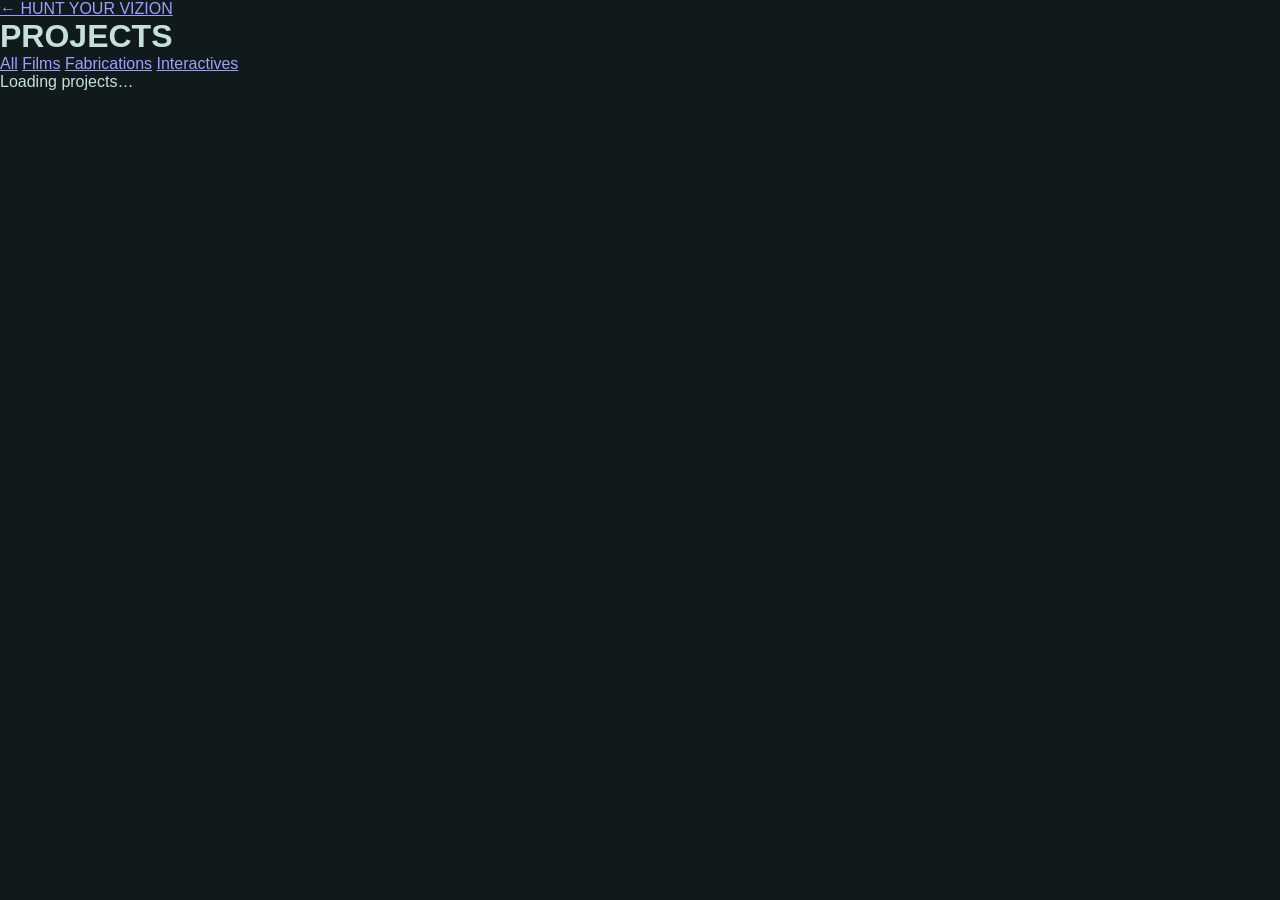
==== projects/index.html @ 3a732700 "Add folder-based portfolio collection system: projects/index.html" ====
<!doctype html>
<html lang="en">
<head>
  <meta charset="utf-8">
  <meta name="viewport" content="width=device-width, initial-scale=1">
  <title>Projects | Hunt Your Vizion</title>
  <link rel="stylesheet" href="../style.css">
  <link rel="stylesheet" href="projects.css">
  <script src="projects.js" defer></script>
</head>
<body class="collection-page">
  <header class="collection-header">
    <a href="../index.html">← HUNT YOUR VIZION</a>
    <h1 id="pageTitle">PROJECTS</h1>
    <nav aria-label="Project categories">
      <a href="./">All</a>
      <a href="?category=films">Films</a>
      <a href="?category=fabs">Fabrications</a>
      <a href="?category=interacts">Interactives</a>
    </nav>
  </header>
  <main id="projectContent"><p>Loading projects…</p></main>
</body>
</html>
---- style.css ----
:root {
  color-scheme: dark;
  --background: #101a1c;
  --screen: #030607;
  --cyan: #c5dfda;
  --cyan-muted: #91b2ad;
}
/* ============================================================
   SCENE POSITION CONTROLS — EDIT HERE FIRST
   All positions and sizes are percentages of their parent.
   left/top: move from left/top; bottom/right: move from opposite edge.
   width: change size. 1% is NOT one pixel; it scales with the scene.
   Keep the animation rules farther down unchanged.
   ============================================================ */
:root {
  /* Pegboard — contents move and scale with this board */
  --board-left: 10%;        --board-top: 4%;          --board-width: 80%;
  --name-left: 25%;         --name-top: 4%;           --name-width: 55%;
  --shelf-left-x: 3%;       --shelf-left-bottom: 55%;  --shelf-left-width: 20%;
  --shelf-right-x: 1%;      --shelf-right-bottom: 10%; --shelf-right-width: 26%;
  --card-left: 83%;         --card-top: 16%;          --card-width: 12%;
  --plant-left: 73%;        --plant-top: 50%;         --plant-width: 9%;
  --camera-left: 11%;       --camera-top: 16%;        --camera-width: 10%;
  --tools-left: 30%;        --tools-top: 33%;         --tools-width: 44%;
  --tools-height: 70%;

  /* Desk — these percentages refer to the entire game scene */
  --drawers-left: 10%;       --drawers-bottom: 0%;     --drawers-width: 80%;
  --desktop-left: 4%;       --desktop-bottom: 16%;    --desktop-width: 92%;
  --desk-shelf-left: 31%;   --desk-shelf-bottom: 2%;  --desk-shelf-width: 36%;
  --book-left: 31%;         --book-top: 68%;          --book-width: 18%;
  /* Pen is positioned relative to the BOOK, not the scene */
  --pen-left: 12%;          --pen-top: -5%;           --pen-width: 100%;
  --lamp-left: 9.5%;         --lamp-top: 36%;          --lamp-width: 19%;
  --joystick-right: 15%;    --joystick-top: 55%;      --joystick-width: 15%;
}

* { box-sizing: border-box; margin: 0; padding: 0; }
html, body { width: 100%; height: 100%; overflow: hidden; }
body { background: var(--background); color: var(--cyan); font-family: "Trebuchet MS", Arial, sans-serif; }
#website {
  width: 100%; height: 100vh; height: 100svh; height: 100dvh;
  padding: clamp(16px, 3.5vh, 38px) clamp(16px, 4vw, 64px) 16px;
  display: flex; flex-direction: column; align-items: center; justify-content: space-between;
  gap: clamp(12px, 2.5vh, 26px);
}
.site-header { text-align: center; flex: 0 0 auto; }
.site-header h1 { color: var(--cyan); font-size: clamp(1.45rem, 3.5vw, 2.65rem); font-weight: 500; letter-spacing: clamp(.16rem, .75vw, .48rem); line-height: 1.2; }
.site-header p { margin-top: 9px; color: var(--cyan-muted); font-size: clamp(.72rem, 1.4vw, .98rem); letter-spacing: .12em; }
.site-header p span { padding: 0 .35em; color: rgba(197,223,218,.45); }
.game-screen {
  position: relative; isolation: isolate; flex: 0 1 auto;
  width: min(100%, 1120px, calc((100dvh - 170px) * 1.7778));
  aspect-ratio: 16 / 9; min-height: 0; overflow: hidden; background: var(--screen);
  border: 1px solid rgba(197,223,218,.09); box-shadow: 0 14px 45px rgba(0,0,0,.16);
}
.intro { position: absolute; z-index: 20; inset: 0; display: grid; place-items: center; background: transparent; opacity: 1; transition: opacity 900ms ease, visibility 900ms ease; }
.explore-button {
  display: flex; flex-direction: column; align-items: center; gap: 11px; padding: 17px 30px 15px;
  border: 1px solid rgba(197,223,218,.34); background: rgba(3,6,7,.12); color: var(--cyan);
  font: inherit; cursor: pointer; letter-spacing: .24em; transition: background 250ms ease, border-color 250ms ease, transform 250ms ease;
}
.explore-button span:first-child { font-size: clamp(.9rem,1.8vw,1.15rem); }
.button-hint { color: #91aaa5; font-size: .58rem; letter-spacing: .18em; }
.explore-button:hover, .explore-button:focus-visible { background: rgba(197,223,218,.07); border-color: rgba(197,223,218,.75); transform: translateY(-2px); outline: none; }
.intro.is-leaving { opacity: 0; visibility: hidden; pointer-events: none; }
.world { position: absolute; inset: 0; overflow: hidden; opacity: 1; background: var(--screen); }
.wall { position: absolute; inset: 0; overflow: hidden; background: var(--screen); }
.wall-panel { position: absolute; z-index: 2; top: 0; bottom: 0; width: 50.5%; background: #1a2929; transition: transform 1500ms cubic-bezier(.72,0,.25,1); }
.wall-panel-left { left: 0; border-right: 1px solid rgba(0,0,0,.25); }
.wall-panel-right { right: 0; border-left: 1px solid rgba(0,0,0,.25); }
.world.is-opening .wall-panel-left { transform: translateX(-101%); }
.world.is-opening .wall-panel-right { transform: translateX(101%); }
.scene { position: absolute; inset: 0; }
.scene img { display: block; user-select: none; -webkit-user-drag: none; pointer-events: none; }
.board-assembly { position: absolute; z-index: 3; top: var(--board-top); left: var(--board-left); width: var(--board-width); opacity: 0; transform: translateX(-110%); }
.board-base { width: 100%; height: auto; }
.board-detail { position: absolute; opacity: 0; }
.board-name { top: var(--name-top); left: var(--name-left); width: var(--name-width); transform: translateY(-25%); }
.board-shelf { bottom: 1%; height: auto; }
.board-shelf-left { left: var(--shelf-left-x); bottom: var(--shelf-left-bottom); width: var(--shelf-left-width); transform: translateX(-100%); }
.board-shelf-right { right: var(--shelf-right-x); bottom: var(--shelf-right-bottom); width: var(--shelf-right-width); transform: translateX(100%); }
.board-business-card { top: var(--card-top); left: var(--card-left); width: var(--card-width); transform: translateY(-80%); }
.board-plant { top: var(--plant-top); left: var(--plant-left); width: var(--plant-width); transform: translateY(-80%); }
.camera-object { top: var(--camera-top); left: var(--camera-left); width: var(--camera-width); padding: 0; border: 0; background: transparent; cursor: pointer; pointer-events: none; }
.world.is-complete .camera-object { pointer-events: auto; }
.camera-object img { position: absolute; inset: 0; width: 100%; height: auto; transition: opacity 180ms ease; }
.camera-object .camera-end { opacity: 0; }
.camera-object:hover .camera-start, .camera-object:focus-visible .camera-start { opacity: 0; }
.camera-object:hover .camera-end, .camera-object:focus-visible .camera-end { opacity: 1; }
.tool-line { left: var(--tools-left); top: var(--tools-top); width: var(--tools-width); height: var(--tools-height); transform: translateY(-25%); }
.tool-line img { position: absolute; inset: 0; width: 100%; height: 100%; object-fit: contain; }
.desk-assembly { position: absolute; z-index: 5; inset: 0; opacity: 0; pointer-events: none; }
.drawers { position: absolute; left: var(--drawers-left); bottom: var(--drawers-bottom); width: var(--drawers-width); height: auto; transform: translateY(110%); }
.desktop { position: absolute; left: var(--desktop-left); bottom: var(--desktop-bottom); width: var(--desktop-width); height: auto; opacity: 0; transform: translateY(-250%); }
.desk-shelf { position: absolute; left: var(--desk-shelf-left); bottom: var(--desk-shelf-bottom); width: var(--desk-shelf-width); height: auto; opacity: 0; transform: translateY(35%); }
.scene-object { position: absolute; display: block; padding: 0; border: 0; background: transparent; cursor: pointer; pointer-events: none; opacity: 0; }
.world.is-complete .scene-object { pointer-events: auto; }
.scene-object:focus-visible { outline: 1px solid rgba(197,223,218,.8); outline-offset: 4px; }
.book-object { left: var(--book-left); top: var(--book-top); width: var(--book-width); transform: translateY(-180%) rotate(-9deg); }
.book-object > img:first-child { width: 100%; height: auto; }
.book-object .pen { position: absolute; width: var(--pen-width); height: auto; left: var(--pen-left); top: var(--pen-top); transform: rotate(-5deg); }
.lamp-object { left: var(--lamp-left); top: var(--lamp-top); width: var(--lamp-width); aspect-ratio: 318 / 352; transform: translateX(-110%); }
.lamp-stack, .joystick-stack { position: absolute; inset: 0; display: block; }
.lamp-stack img, .joystick-stack img { position: absolute; inset: 0; width: 100%; height: 100%; object-fit: contain; }
.lamp-stack img:nth-child(2) { transform-origin: 29% 55%; }
.lamp-stack img:nth-child(3) { transform-origin: 64% 32%; }
.lamp-stack img:nth-child(4) { transform-origin: 76% 23%; }
.lamp-object:hover .lamp-stack img:nth-child(2), .lamp-object:focus-visible .lamp-stack img:nth-child(2) { transform: rotate(-8deg) translate(-2px,1px); }
.lamp-object:hover .lamp-stack img:nth-child(3), .lamp-object:focus-visible .lamp-stack img:nth-child(3) { transform: rotate(10deg) translate(2px,-2px); }
.lamp-object:hover .lamp-stack img:nth-child(4), .lamp-object:focus-visible .lamp-stack img:nth-child(4) { transform: rotate(-13deg) translate(3px,-3px); }
.lamp-stack img { transition: transform 450ms cubic-bezier(.2,.8,.2,1); }
.joystick-object { right: var(--joystick-right); top: var(--joystick-top); width: var(--joystick-width); aspect-ratio: 1 / 1; transform: translate(110%,12%); }
.joystick-stack img { transition: transform 350ms ease; }
.joystick-object:hover .joystick-part-one, .joystick-object:focus-visible .joystick-part-one { transform: translate(-4px,-3px) rotate(-2deg); }
.joystick-object:hover .joystick-part-two, .joystick-object:focus-visible .joystick-part-two { transform: translate(3px,-2px) rotate(2deg); }
.joystick-object:hover .joystick-part-three, .joystick-object:focus-visible .joystick-part-three { transform: translate(1px,3px) rotate(-1deg); }
.joystick-object:hover .joystick-top, .joystick-object:focus-visible .joystick-top { transform: translate(4px,-5px) rotate(8deg); }
.hover-text {
  position: absolute; z-index: 15; left: 50%; bottom: 3.5%; width: min(80%,520px); min-height: 1.5em;
  transform: translateX(-50%); color: var(--cyan); font-size: clamp(.72rem,1.35vw,.95rem);
  letter-spacing: .2em; text-align: center; text-shadow: 0 1px 5px #000; opacity: 0;
  transition: opacity 180ms ease; pointer-events: none;
}
.hover-text.is-visible { opacity: 1; }
.site-footer { flex: 0 0 auto; color: rgba(145,178,173,.55); font-size: .68rem; letter-spacing: .08em; }

/* Assembly choreography: each board detail waits for the empty board to land. */
.world.is-assembling .board-assembly { animation: board-arrives 950ms cubic-bezier(.2,.75,.25,1) forwards; }
.world.is-assembling .board-name { animation: detail-drop 550ms ease 1.15s forwards; }
.world.is-assembling .board-shelf-left { animation: detail-left 650ms cubic-bezier(.2,.75,.25,1) 1.65s forwards; }
.world.is-assembling .board-shelf-right { animation: detail-right 650ms cubic-bezier(.2,.75,.25,1) 1.95s forwards; }
.world.is-assembling .board-business-card { animation: detail-drop 550ms ease 2.25s forwards; }
.world.is-assembling .board-plant { animation: detail-drop 550ms ease 2.5s forwards; }
.world.is-assembling .camera-object { animation: detail-drop 550ms ease 2.75s forwards; }
.world.is-assembling .tool-line { animation: detail-drop 650ms ease 3s forwards; }
.world.is-assembling .desk-assembly { opacity: 1; }
.world.is-assembling .drawers { animation: drawer-rise 850ms cubic-bezier(.2,.8,.2,1) 3.9s forwards; }
.world.is-assembling .desktop { animation: desktop-drop 750ms cubic-bezier(.2,.8,.2,1) 4.8s forwards; }
.world.is-assembling .desk-shelf { animation: detail-drop 550ms ease 5.35s forwards; }
.world.is-assembling .book-object { animation: book-drop 750ms cubic-bezier(.2,.8,.2,1) 5.55s forwards; }
.world.is-assembling .lamp-object { animation: lamp-slide 850ms cubic-bezier(.2,.75,.25,1) 5.9s forwards; }
.world.is-assembling .joystick-object { animation: stick-arrive 850ms cubic-bezier(.2,.75,.25,1) 6.25s forwards; }

@keyframes board-arrives { to { opacity: 1; transform: translateX(0); } }
@keyframes detail-drop { to { opacity: 1; transform: translate(0,0) rotate(0); } }
@keyframes detail-left { to { opacity: 1; transform: translateX(0); } }
@keyframes detail-right { to { opacity: 1; transform: translateX(0); } }
@keyframes drawer-rise { to { transform: translateY(0); } }
@keyframes desktop-drop { 0% { opacity: 0; transform: translateY(-250%); } 10% { opacity: 1; } 80% { opacity: 1; transform: translateY(5%); } 100% { opacity: 1; transform: translateY(0); } }
@keyframes book-drop { 0% { opacity: 1; transform: translateY(-180%) rotate(-9deg); } 80% { transform: translateY(7%) rotate(2deg); } 100% { opacity: 1; transform: translateY(0) rotate(0); } }
@keyframes lamp-slide { to { opacity: 1; transform: translateX(0); } }
@keyframes stick-arrive { to { opacity: 1; transform: translate(0,0); } }

/* Small screens use the SAME scene positions; no duplicate overrides. */
@media (max-width: 700px) {
  #website { padding: 22px 14px 12px; gap: 12px; }
  .game-screen { width: min(100%, calc((100dvh - 145px) * 1.7778)); }
  .hover-text { bottom: 3%; }
}
@media (max-height: 620px) and (min-width: 701px) {
  #website { padding-top: 12px; padding-bottom: 10px; gap: 10px; }
  .game-screen { width: min(100%, calc((100dvh - 120px) * 1.7778)); }
  .site-header h1 { font-size: clamp(1.25rem,3vh,2rem); }
  .site-header p { margin-top: 5px; }
}
@media (prefers-reduced-motion: reduce) {
  *, *::before, *::after { scroll-behavior: auto !important; animation-duration: .01ms !important; animation-iteration-count: 1 !important; transition-duration: .01ms !important; }
}
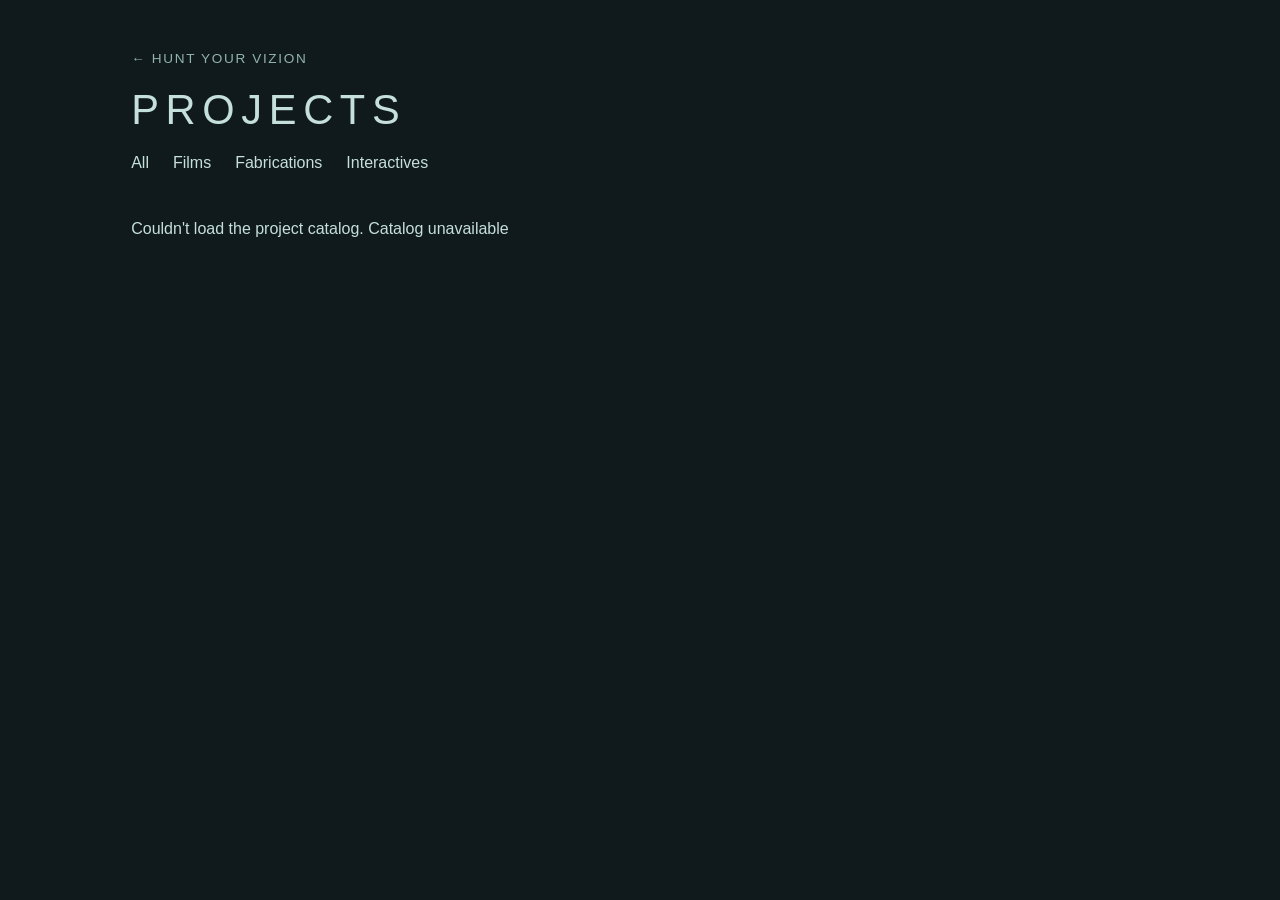
==== commit 3b3f3102: "Recognize fabrications project folder and restore joystick base layer" ====
--- a/projects/index.html
+++ b/projects/index.html
@@ -15,7 +15,7 @@
     <nav aria-label="Project categories">
       <a href="./">All</a>
       <a href="?category=films">Films</a>
-      <a href="?category=fabs">Fabrications</a>
+      <a href="?category=fabrications">Fabrications</a>
       <a href="?category=interacts">Interactives</a>
     </nav>
   </header>
--- a/projects/projects.css
+++ b/projects/projects.css
@@ -0,0 +1,20 @@
+/* Early functional collection layout. Visual design can change later. */
+html, body { height: auto; min-height: 100%; overflow: auto; }
+.collection-page { max-width: 1120px; margin: 0 auto; padding: clamp(20px,4vw,60px); }
+.collection-header { display: grid; gap: 20px; margin-bottom: 42px; }
+.collection-header > a { color: var(--cyan-muted); text-decoration: none; font-size: .85rem; letter-spacing: .12em; }
+.collection-header h1 { font-weight: 500; letter-spacing: .16em; font-size: clamp(1.6rem,4vw,2.6rem); }
+.collection-header nav { display: flex; flex-wrap: wrap; gap: 10px 24px; }
+.collection-header nav a { color: var(--cyan); text-decoration: none; border-bottom: 1px solid transparent; padding-bottom: 5px; }
+.collection-header nav a[aria-current="page"], .collection-header nav a:hover { border-color: var(--cyan); }
+.project-grid { display: grid; grid-template-columns: repeat(auto-fill,minmax(min(100%,250px),1fr)); gap: 26px; }
+.project-card { display: block; color: inherit; text-decoration: none; }
+.project-card img, .project-placeholder { display: block; width: 100%; aspect-ratio: 4 / 3; object-fit: cover; background: #1a2929; }
+.project-card h2 { font-size: 1.1rem; font-weight: 500; margin-top: 12px; }
+.project-card p, .project-year { color: var(--cyan-muted); font-size: .84rem; margin-top: 6px; }
+.project-detail { max-width: 850px; }
+.project-detail h2 { font-size: clamp(1.6rem,4vw,2.7rem); font-weight: 500; margin-bottom: 10px; }
+.project-description { white-space: pre-wrap; line-height: 1.65; margin: 25px 0; }
+.project-media { display: grid; gap: 22px; }
+.project-media img, .project-media video { display: block; max-width: 100%; max-height: 75vh; object-fit: contain; background: #030607; }
+.back-link { display: inline-block; margin-bottom: 25px; color: var(--cyan-muted); }
